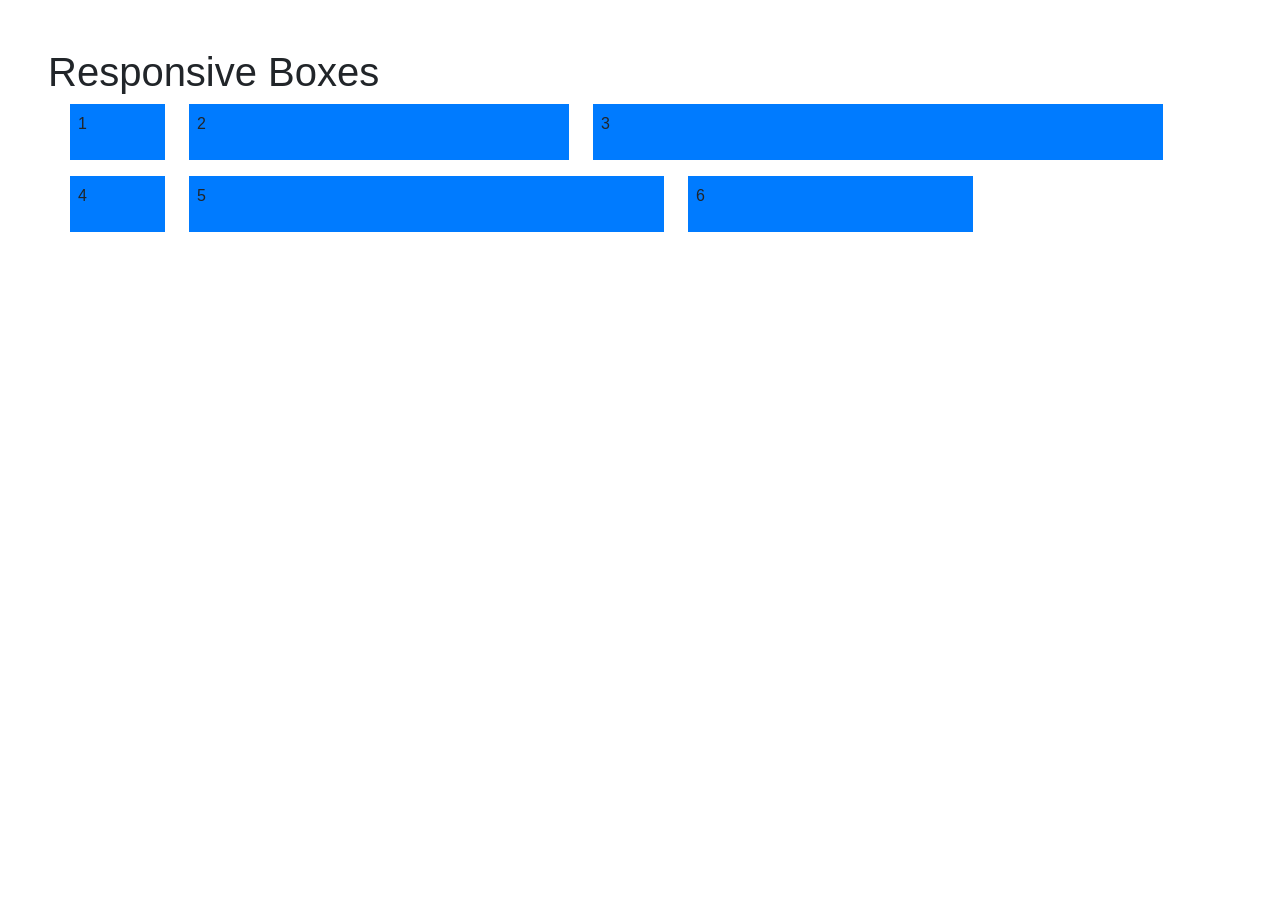
==== Day-05-Responsive-Boxes/index.html @ 18d81d06 "Day 05 - Responsive boxes layout using Bootstrap grid system" ====
<!DOCTYPE html>
<html>

<head>
    <link rel="stylesheet" href="https://stackpath.bootstrapcdn.com/bootstrap/4.5.2/css/bootstrap.min.css" integrity="sha384-JcKb8q3iqJ61gNV9KGb8thSsNjpSL0n8PARn9HuZOnIxN0hoP+VmmDGMN5t9UJ0Z" crossorigin="anonymous" />
    <script src="https://code.jquery.com/jquery-3.5.1.slim.min.js" integrity="sha384-DfXdz2htPH0lsSSs5nCTpuj/zy4C+OGpamoFVy38MVBnE+IbbVYUew+OrCXaRkfj" crossorigin="anonymous"></script>
    <script src="https://cdn.jsdelivr.net/npm/popper.js@1.16.1/dist/umd/popper.min.js" integrity="sha384-9/reFTGAW83EW2RDu2S0VKaIzap3H66lZH81PoYlFhbGU+6BZp6G7niu735Sk7lN" crossorigin="anonymous"></script>
    <script src="https://stackpath.bootstrapcdn.com/bootstrap/4.5.2/js/bootstrap.min.js" integrity="sha384-B4gt1jrGC7Jh4AgTPSdUtOBvfO8shuf57BaghqFfPlYxofvL8/KUEfYiJOMMV+rV" crossorigin="anonymous"></script>
</head>

<body>
    <div class="p-5">
        <h1 class="heading">Responsive Boxes</h1>
        <div class="container">
            <div class="row">
                <div class="col-12 col-sm-6 col-md-2 col-lg-3 col-xl-1 p-2 mr-4 mb-3 bg-primary">
                    <p class="para">1</p>
                </div>
                <div class="col-12 col-sm-6 col-md-10 col-lg-2 col-xl-4 p-2 mr-4  mb-3 bg-primary">
                    <p class="para">2</p>
                </div>
                <div class="col-12 col-sm-6 col-md-10 col-lg-7 col-xl-6 p-2 mr-4 mb-3 bg-primary">
                    <p class="para">3</p>
                </div>
                <div class="col-12 col-sm-6 col-md-2 col-lg-7 col-xl-1 p-2 mr-4  mb-3 bg-primary">
                    <p class="para">4</p>
                </div>
                <div class="col-12 col-sm-5 col-md-4 col-lg-3 col-xl-5 p-2 mr-4 mb-3 bg-primary">
                    <p class="para">5</p>
                </div>
                <div class="col-12 col-sm-6 col-md-8 col-lg-2 col-xl-3 p-2 mr-4  mb-3 bg-primary">
                    <p class="para">6</p>
                </div>
            </div>
        </div>
    </div>
</body>

</html>
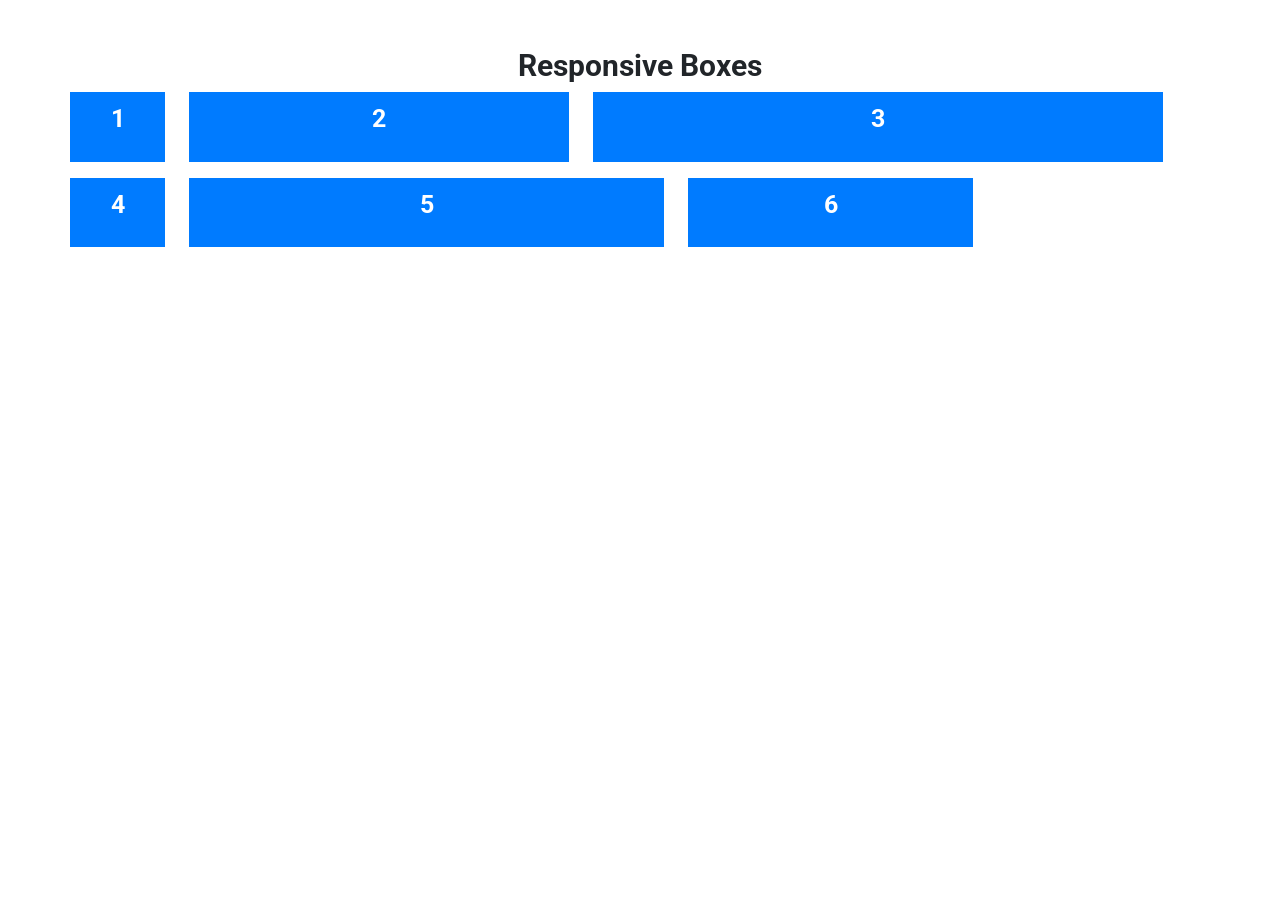
==== commit 69083ae6: "Day 05 - Responsive boxes layout using Bootstrap grid system" ====
--- a/Day-05-Responsive-Boxes/index.html
+++ b/Day-05-Responsive-Boxes/index.html
@@ -2,6 +2,7 @@
 <html>
 
 <head>
+    <link rel="stylesheet" href="style.css">
     <link rel="stylesheet" href="https://stackpath.bootstrapcdn.com/bootstrap/4.5.2/css/bootstrap.min.css" integrity="sha384-JcKb8q3iqJ61gNV9KGb8thSsNjpSL0n8PARn9HuZOnIxN0hoP+VmmDGMN5t9UJ0Z" crossorigin="anonymous" />
     <script src="https://code.jquery.com/jquery-3.5.1.slim.min.js" integrity="sha384-DfXdz2htPH0lsSSs5nCTpuj/zy4C+OGpamoFVy38MVBnE+IbbVYUew+OrCXaRkfj" crossorigin="anonymous"></script>
     <script src="https://cdn.jsdelivr.net/npm/popper.js@1.16.1/dist/umd/popper.min.js" integrity="sha384-9/reFTGAW83EW2RDu2S0VKaIzap3H66lZH81PoYlFhbGU+6BZp6G7niu735Sk7lN" crossorigin="anonymous"></script>
--- a/Day-05-Responsive-Boxes/style.css
+++ b/Day-05-Responsive-Boxes/style.css
@@ -0,0 +1,14 @@
+@import url('https://fonts.googleapis.com/css2?family=Bree+Serif&family=Caveat:wght@400;700&family=Lobster&family=Monoton&family=Open+Sans:ital,wght@0,400;0,700;1,400;1,700&family=Playfair+Display+SC:ital,wght@0,400;0,700;1,700&family=Playfair+Display:ital,wght@0,400;0,700;1,700&family=Roboto:ital,wght@0,400;0,700;1,400;1,700&family=Source+Sans+Pro:ital,wght@0,400;0,700;1,700&family=Work+Sans:ital,wght@0,400;0,700;1,700&display=swap');
+
+.heading {
+    font-size: 30px;
+    font-weight: bold;
+    text-align: center;
+}
+
+.para {
+    font-size: 25px;
+    color: white;
+    text-align: center;
+    font-weight: bold;
+}
